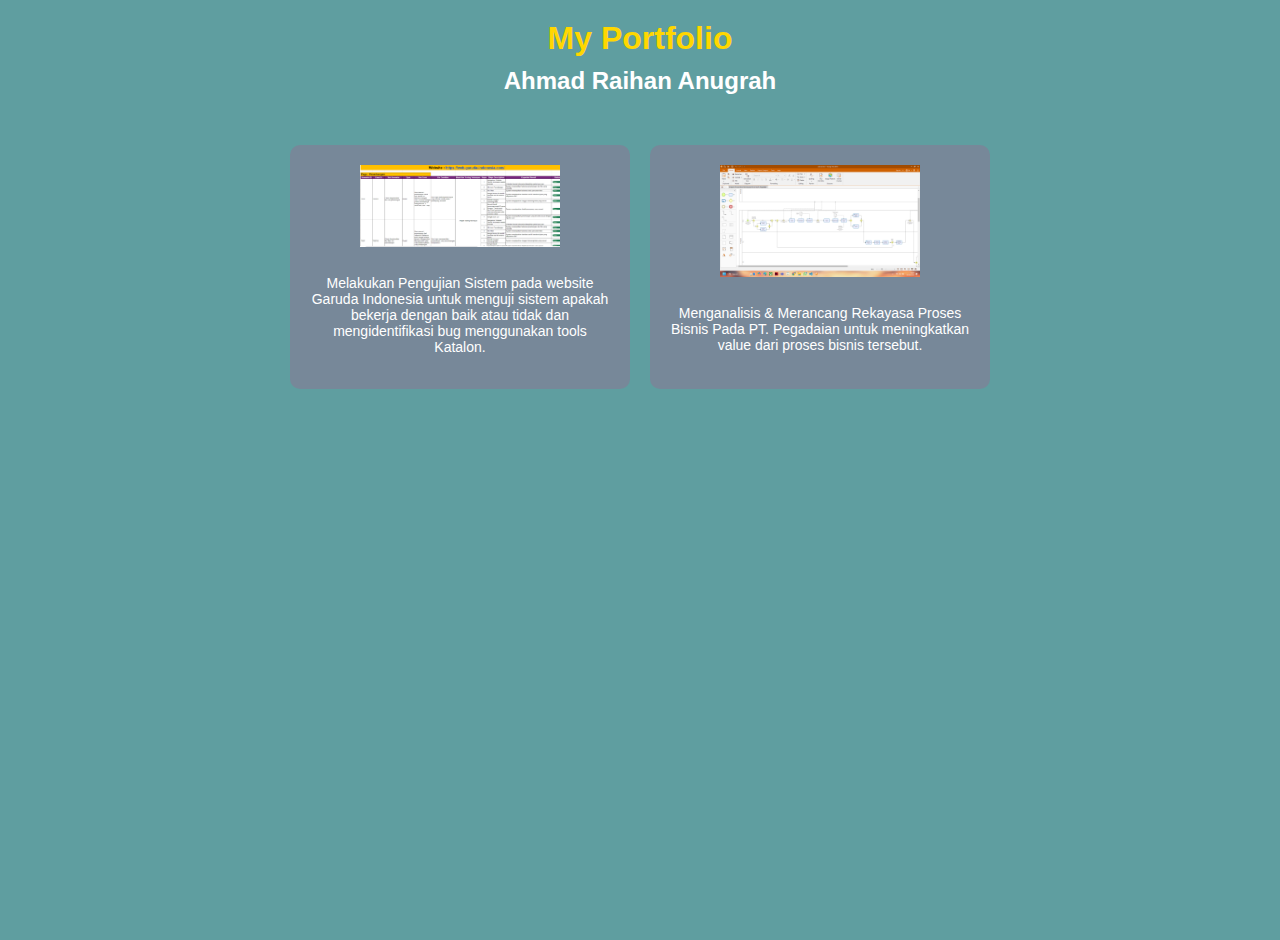
==== portfolio.html @ 27a42b1c "Add files via upload" ====
<!DOCTYPE html>
<html lang="en">
<head>
    <meta charset="UTF-8">
    <meta name="viewport" content="width=device-width, initial-scale=1.0">
    <title>Web App Development 2</title>
    <style>
        body {
            background-color: cadetblue;
            font-family: 'Segoe UI', Tahoma, Geneva, Verdana, sans-serif;
            margin: 0;
            padding: 20px;
            display: flex;
            flex-direction: column;
            align-items: center;
            min-height: 100vh;
        }

        header {
            text-align: center;
            margin-bottom: 30px;
        }

        h1 {
            color: gold;
            margin: 0;
        }

        h2 {
            color: white;
            margin-top: 10px;
        }

        .container {
            display: flex;
            justify-content: center;
            gap: 20px;
        }

        .layout {
            background-color:lightslategray;
            padding: 20px;
            border-radius: 10px;
            width: 300px;
            text-align: center;
        }

        .layout img {
            width: 200px;
            height: auto;
            border-radius: 0px;
            margin-bottom: 10px;
        }

        .layout p {
            color: white;
            font-size: 14px;
        }

        .layout a {
            text-decoration: none;
            color: inherit;
        }

    </style>

</head>
<body>
    <header>
        <h1>My Portfolio</h1>
        <h2>Ahmad Raihan Anugrah</h2>
    </header>
    <div class="container">
        <div class="layout">
            <a href="https://docs.google.com/spreadsheets/d/1cwF1sKTlzenSsg_h1TLc1fGKqSz9-g2_9GkOPj44KOI/edit?usp=sharing" target="_blank">
               <img src="Test.case.png" alt="Text case">
            </a>
            <p> Melakukan Pengujian Sistem pada website Garuda Indonesia untuk menguji sistem apakah bekerja dengan baik atau tidak dan mengidentifikasi bug menggunakan tools Katalon.</p>
        </div>

        <div class="layout">
            <a href="https://drive.google.com/file/d/1OspeoV4sxWvorIH2BJQ9PMNb682x69gv/view?usp=sharing" target="_blank">
                <img src="Bizagi.png" alt="Bizagi">
            </a>
            <p> Menganalisis & Merancang Rekayasa Proses Bisnis Pada PT. Pegadaian untuk meningkatkan value dari proses bisnis tersebut.</p>
        </div>
    </div>
</body>
</html>
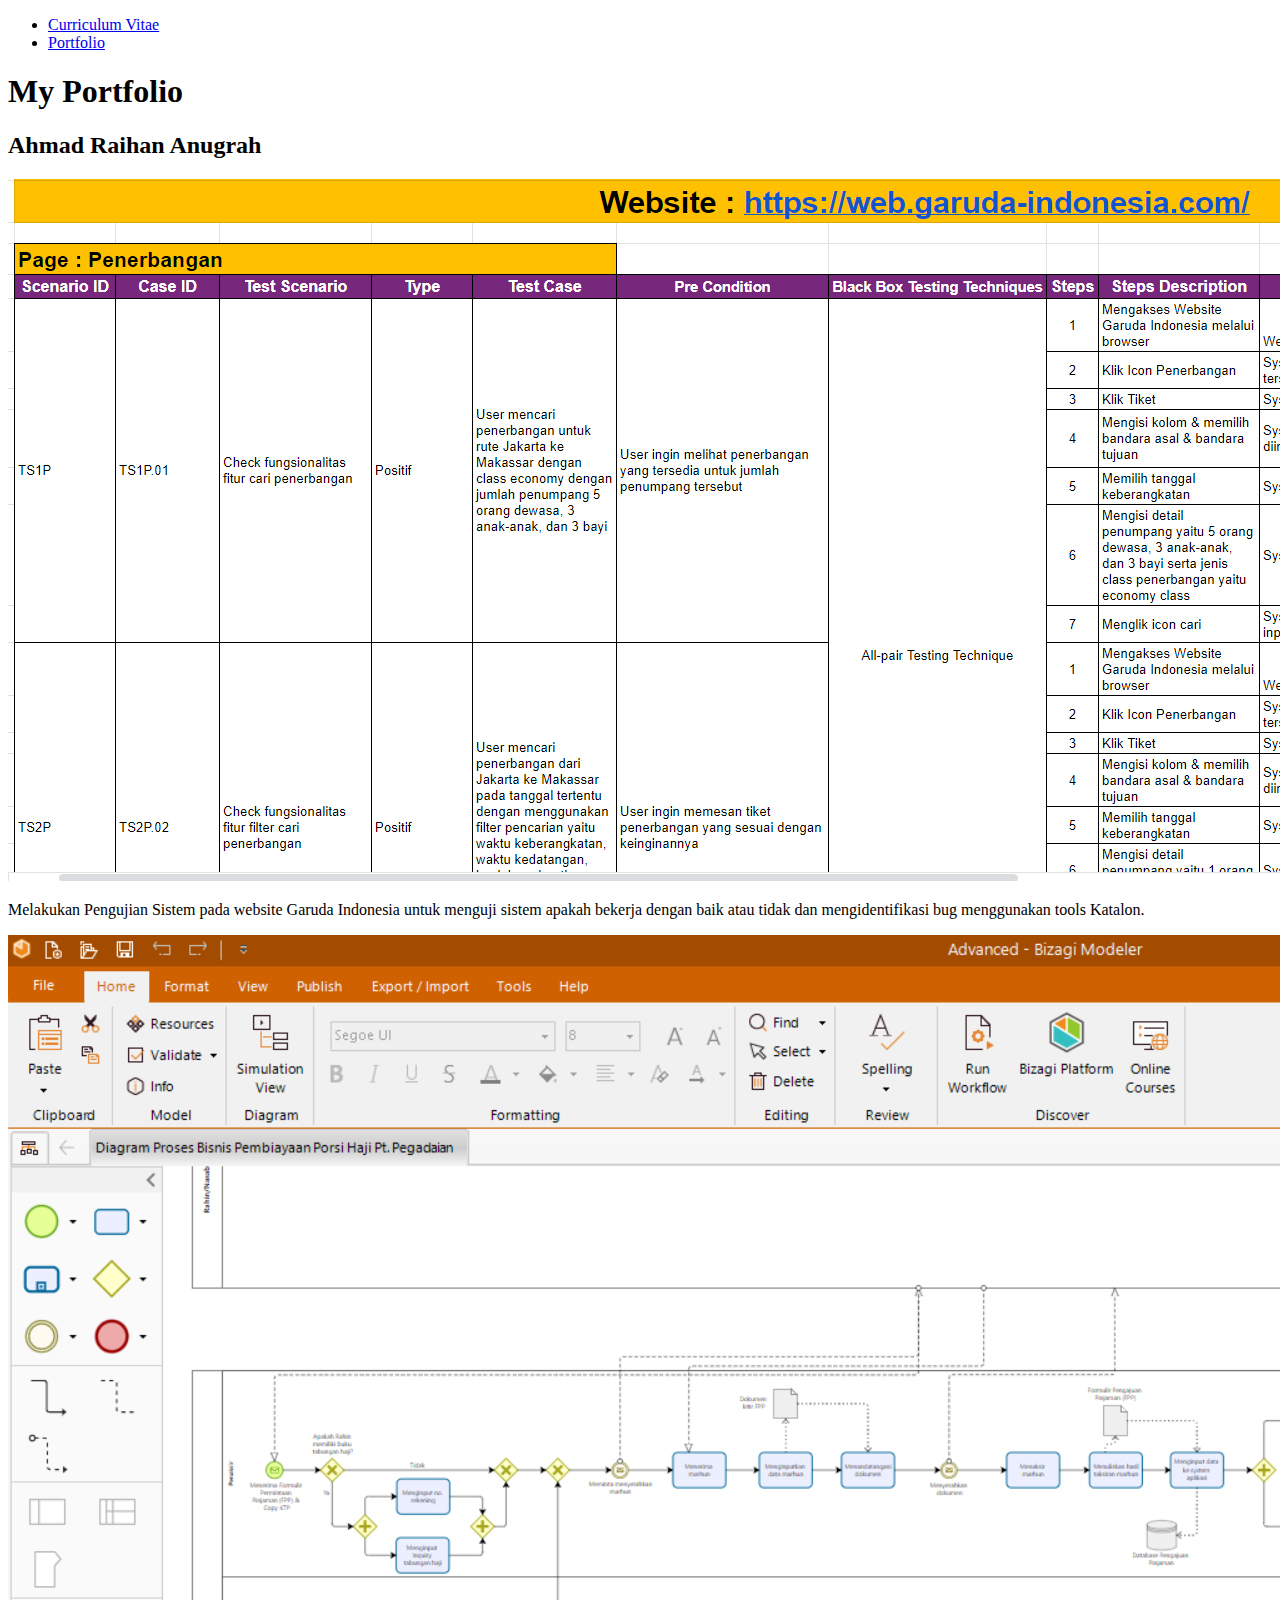
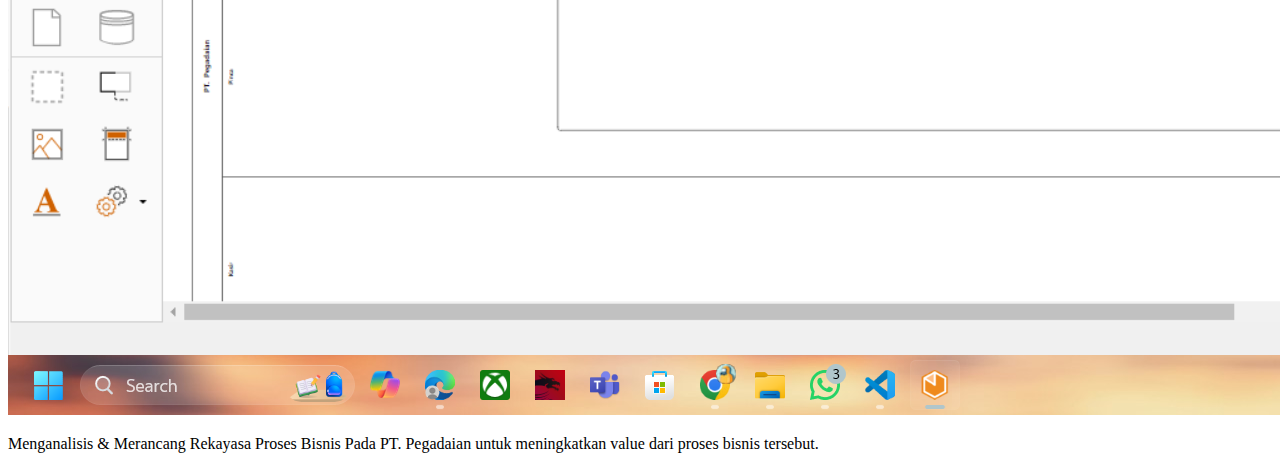
==== commit aa50c610: "Update portfolio.html" ====
--- a/portfolio.html
+++ b/portfolio.html
@@ -3,69 +3,19 @@
 <head>
     <meta charset="UTF-8">
     <meta name="viewport" content="width=device-width, initial-scale=1.0">
-    <title>Web App Development 2</title>
-    <style>
-        body {
-            background-color: cadetblue;
-            font-family: 'Segoe UI', Tahoma, Geneva, Verdana, sans-serif;
-            margin: 0;
-            padding: 20px;
-            display: flex;
-            flex-direction: column;
-            align-items: center;
-            min-height: 100vh;
-        }
-
-        header {
-            text-align: center;
-            margin-bottom: 30px;
-        }
-
-        h1 {
-            color: gold;
-            margin: 0;
-        }
-
-        h2 {
-            color: white;
-            margin-top: 10px;
-        }
-
-        .container {
-            display: flex;
-            justify-content: center;
-            gap: 20px;
-        }
-
-        .layout {
-            background-color:lightslategray;
-            padding: 20px;
-            border-radius: 10px;
-            width: 300px;
-            text-align: center;
-        }
-
-        .layout img {
-            width: 200px;
-            height: auto;
-            border-radius: 0px;
-            margin-bottom: 10px;
-        }
-
-        .layout p {
-            color: white;
-            font-size: 14px;
-        }
-
-        .layout a {
-            text-decoration: none;
-            color: inherit;
-        }
-
-    </style>
-
+    <title>My Portfolio</title>
+    <link rel="stylesheet" href="style.css">
+    <link rel="stylesheet" href="portofoliostyle.css">
 </head>
 <body>
+    <!-- Navbar -->
+    <nav>
+        <ul>
+            <li><a href="index.html">Curriculum Vitae</a></li>
+            <li><a href="portfolio.html">Portfolio</a></li>
+        </ul>
+    </nav>
+
     <header>
         <h1>My Portfolio</h1>
         <h2>Ahmad Raihan Anugrah</h2>
@@ -86,4 +36,4 @@
         </div>
     </div>
 </body>
-</html>+</html>
